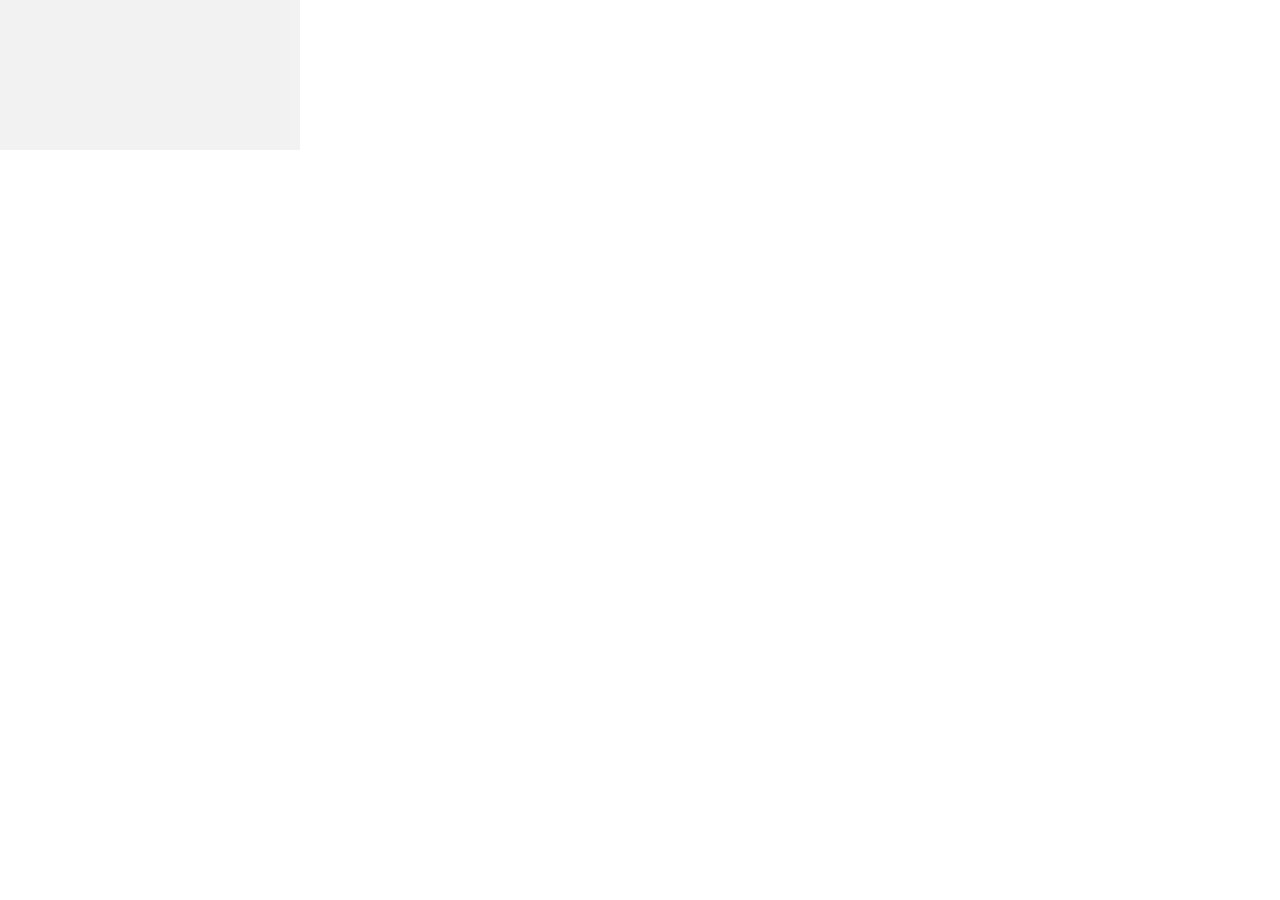
==== chou.html @ b9d89793 "- update" ====
<!DOCTYPE html>
<html>
<head>
<title>抽奖 | Alipay-sh
</title>
<meta http-equiv="content-type" content="text/html; charset=utf-8">
<link rel="stylesheet" href="static/style.css">
<link rel="stylesheet" href="static/paperscript.css">
<script src="static/bootstrap.js"></script>
<script src="static/paper.js"></script>
</head>
<body class="fullscreen">
	<div id="main">
		<div id="content">

<script type="text/paperscript" canvas="canvas-1">
//false: stop; true: active;
var state = true;
//false: disable; true: enable; 
var chou = false;
var balls = [];
var group = new Group();

var Ball = Base.extend({
	initialize: function(point, vector, name) {
		if (!vector || vector.isZero()) {
			this.vector = Point.random() * 5;
		} else {
			this.vector = vector * 2;
		}
		this.point = point;
		this.dampen = 0.4;
		this.gravity = 4;
		this.bounce = -0.6;
		// 大小
		//this.radius = 50 * Math.random() + 30;
		this.radius = 50 * 0.2 + 20;
		this.createPaths();
		this.item.name = name;
		group.addChild(this.item);
	},

	createPaths: function() {
		var overlayPos = this.point + this.radius / 8;
		var compound = new CompoundPath([
			new Path.Circle(this.point, this.radius),
			new Path.Circle(overlayPos, this.radius / 2)
		]);
		var color = new HsbColor(Math.random() * 360, 1, 1);
		var gradient = new Gradient([color, 'black'], 'radial');
		compound.children[0].fillColor = new GradientColor(gradient, this.point,
				this.point + this.radius, overlayPos);
		var overlay = new Path.Circle(overlayPos, this.radius / 2);
		var overlayColor = color.clone();
		var fullOverlay = color.clone();
		overlayColor.alpha = 0.5;
		var overlayGradient = new Gradient([new RgbColor(1, 1, 1, 0.5), new RgbColor(1, 1, 1, 1)]);
		overlay.fillColor = new GradientColor(overlayGradient, overlayPos, overlayPos + this.radius / 2);
		this.item = new Group([compound, overlay]);
	},

	iterate: function(i) {
		if (this.item.visible == false) return false;
		var size = view.size, isTarget = false;
		this.vector.y += this.gravity;
		this.vector.x *= 0.99;
		var pre = this.point + this.vector;
		if (pre.x < this.radius || pre.x > size.width - this.radius)
			this.vector.x *= -this.dampen; 
		if (pre.y < this.radius || pre.y > size.height - this.radius) {
			if (Math.abs(this.vector.x) < 3)
				this.vector = Point.random() * [150, 100] + [-75, 20];
			this.vector.y *= this.bounce;
		}

		var max = Point.max(this.radius, this.point + this.vector);
		this.item.position = this.point = Point.min(max, size - this.radius);
		this.item.rotate(this.vector.x / 2);
		if (chou) {
			isTarget = this.checkTarget(this.item);
		}
		if (isTarget) {
			state = !state;
			this.item.visible = false;
			alert(this.item.name + '中奖啦!');
		}
	},

	checkTarget: function(item){
		var target = {
			left: 0,
			top: 0,
			right: 1600,
			bottom: 40
		};
		if (item.position.y < target.bottom && target.left <= item.position.x && item.position.x <= target.right) {
			return true;
		}
		return false;
	}
});

for (var i = 0; i < 20; i++) {
	var position = Point.random() * (view.size / [1, 2]),
		vector = (Point.random() - [0.5, 0]) * [50, 100];
	var ball = new Ball(position, vector, '樵苏'+i);
	balls.push(ball);
}

console.log(group);

var textItem = new PointText(20, 30);
textItem.fillColor = 'black';
textItem.content = 'Press "space" to stop or continue.'

var lastDelta;
function onMouseDrag(event) {
	lastDelta = event.delta;
}

/*
function onMouseUp(event) {
	var ball = new Ball(event.point, lastDelta);
	balls.push(ball);
	lastDelta = null;
}
*/

function onFrame() {
	if (state == true){
		for (var i = 0, l = balls.length; i < l; i++)
			balls[i].iterate(i);
	}
}

function createTargetBoxAndShow(){
	var _dom = document.createElement('div');
	_dom.id = 'target';
	_dom.innerText = '兑奖区';
	$('#content').$.appendChild(_dom);
}

(function(){
	var _t = setTimeout(function(){
		createTargetBoxAndShow();
		chou = true;
	}, 3000);

	$(document).addEvent('keyup', function(e){
		if (e.code == 32) {
			state = !state;
		}
	})
})();



</script>

<div class="canvas">
	<canvas resize="true" id="canvas-1" style="background:#f2f2f2"></canvas>
</div>
		</div>
	</div>
</body>
</html>
---- static/style.css ----
@font-face {
	font-family: "SuperstudioBold";
	src: url("assets/superstudio.eot");
	src: url("assets/superstudio.eot?#iefix") format("embedded-opentype"),
		url("assets/superstudio.woff") format("woff"),
		url("assets/superstudio.ttf") format("truetype"),
		url("assets/superstudio.svg#SuperstudioBold") format("svg");
	font-weight: normal;
	font-style: normal;
}

body {
	background: #fff;
	margin: 0;
	font-size: 13px;
	min-width: 964px;
}

select, input, textarea {
	font-size: 11px;
	margin: 0;
	color: #000;
}

a {
	text-decoration: none;
}

a:focus {
	outline: none
}

form {
	margin: 0;
}

img {
	border: 0;
}

div {
	line-height: 20px;
}

p {
	margin: 0 0 20px 0;
}

ol {
	padding: 0;
	margin: 0 0 20px 0;
}

/* Fonts */

h1, h2 {
	font-family: "SuperstudioBold";
	font-weight: normal;
	font-size: 27px;
	line-height: 32px;
	padding-top: 32px; /* Padding instead of margin, so anchor trick works here too */
	padding-bottom: 8px;
	border-bottom: 1px solid;
	margin: 0 0 20px 0;
}

body, select, input, textarea,
.tutorial h2,
.reference h2 {
	font-family: "Lucida Grande", Geneva, Verdana, Arial, sans-serif;
}

.tutorial h2,
.reference h2 {
	font-size: 13px;
	line-height: 20px;
	padding: 0;
}

.tutorial h2 {
	font-weight: bold;
	border: 0;
	margin-top: 0;
	margin-bottom: 10px;
}

tt, pre {
	font-family: Menlo, Consolas, "Vera Mono", monospace;
	font-size: 12px;
}

/* Lists */

ul.list {
	padding: 0;
	list-style: none;
	margin: 0 0 20px 0;
}

ul.list li {
	background: url(assets/bullet.gif) no-repeat 0 10px;
	padding: 0 0 0 13px;
	margin: 0 0 10px 0;
}

/* Tables */

table {
	border-spacing: 0;
	margin: 0;
	border: 0;
}

td {
	padding: 0;
	vertical-align: top;
}

/* Checkboxes */

label {
	display: block;
	float: left;
	white-space: nowrap;
}

input[type=checkbox] {
	vertical-align: middle;
}

label span {
	padding-left: 4px;
	vertical-align: middle;
}

/* Column Layout */

#menu {
	position: fixed;
	overflow-x: hidden;
	overflow-y: auto;
	top: 0;
	left: 0;
	bottom: 0;
	width: 160px;
	/* 16px = room for scrollbar */
	padding: 0  16px 0 32px;
	background: #fff;
	z-index: 1;
}

#menu h1 {
	/* Required as we give space to scrollbar */
	width: 160px;
}

#main {
	/* We need relative position so scrollbars on document work */
	position: relative;
	float: left;
	overflow: hidden;
}

#main,
#main h1, #content {
	width: 540px;
}

#content {
	padding: 0 0 32px 0;
}

.simple-content {
	padding-top: 92px;
}

#right,
#right .right,
#right .fixed {
	float: left;
	width: 200px;
}

#right .right {
	float: left;
	padding: 0 0 0 32px;
}

#right .fixed {
	top: 0;
	position: fixed;
	overflow: hidden;
}

/* Fullscreen */

body.fullscreen {
	overflow: hidden;
}

body.fullscreen #main {
	/* Clear relative position for fullscreen examples */
	position: absolute;
	width: auto;
	overflow: hidden;
}

body.fullscreen #main #content {
	width: auto;
	padding: 0;
}

/* Menu */

ul.menu {
	padding: 0;
	list-style: none;
	margin: 0 0 0 0;
}

ul.menu li.entry {
	padding: 0 0 0 0; /* 2 * 13px */
	margin: 0 0 0 13px;
	text-indent: -13px;
}

ul.menu li.entry.spacer {
	margin-bottom: 10px;
}

#menu > ul.menu > li.entry {
	/* Don't indent the first level of entries */
	padding: 0;
}

/* Colours and Links */

#menu, #menu a {
	color: #009dec;
	border-bottom-color: #009dec;
}

#menu ul.menu a:hover,
#menu ul.menu .active > a {
	background: #e3f4fc;
}

#main, .content a {
	color: #333;
	border-bottom-color: #000;
}

.content a:hover {
	background: #e5e5e5;
}

.right, .right a, .error {
	color: #e4141b;
	border-bottom-color: #e4141b;
}

.right a:hover,
.right li.entry.active > a,
.right .tutorial-index .active {
	background: #fce6e6;
}

/* Content Styles */

.content a {
	border-bottom: 1px solid;
}

.content .section {
	clear: both;
	margin-bottom: 20px;
}

/* Fix IE8 issue with empty named anchors having a huteight of 15px instead of 0 */
.content a.anchor {
	display: block;
	height: 0;
	padding: 0;
	border: 0;
}

/* Helpers */

.clear {
	clear: both;
}

.float-left {
	float: left;
}

.float-right {
	float: right;
}

.hidden {
	display: none !important;
}

.popup-body {
	margin: 0px;
	/* Remove scrollbars on chrome */
	overflow: hidden;
}

.small-inline {
	font-size: 11px;
}

.small {
	font-size: 11px;
	line-height: 16px;
}

.line {
	height: 10px;
	background: url(assets/dotted.gif) repeat bottom;
	margin-bottom: 20px;
}

.donation {
	padding-bottom: 20px;
}

/* Text Content */

.text em {
	font-style: normal;
	padding: 0 1px 0 3px;
	background: #ebebeb;
}

.text .note {
	padding: 8px;
	margin: 0 40px 20px 10px;
	background: #f4f4f4;
	clear: both;
}

.text .note .resource {
	margin: 0;
}

.text p, .text ul, .text .resource-block p {
	margin-right: 30px;
	clear: both;
}

.block .text .resource-block {
	/* Compensate -10px for ligher scripts, -1px for dotted line */
	margin-right: 11px;
}

.text ol {
	/* Compensate -10px for ligher scripts */
	margin: 0 10px 20px 0;
	clear: both;
}

.text .column {
	width: 50%;
	float: left;
}

/* Blocks */

.block-interact {
	margin-bottom: 16px;
	border: 1px solid #999;
	border-left: 0;
	border-right: 0;
	background-image: url(assets/pattern.gif);
}

.block-padded {
	padding: 10px;
	vertical-align: top;
}

.block-white {
	border: 1px solid #999;
	background: #fff;
	margin-top: 0;
	margin-bottom: 16px;
}

.block-gray {
	border: 1px solid #999;
	border-left-width: 0;
	border-right-width: 0;
	background: #f4f4f4;
	margin-bottom: 16px;
	padding-left: 1px;
	padding-right: 1px;
}

.block .header {
	padding: 10px;
}

.block .title {
	float: left;
}

.block .content {
	clear: left;
	border-top: 1px dashed #999;
	padding: 10px;
	overflow: auto;
	max-height: 2000px;
}

.block .text {
	/* Compensate <p> margin and resource (right) */
	margin: 0 -10px 0 0;
}

.block .text .line,
.block .text .paperscript,
.block .text .CodeMirror {
	clear: left;
	/* Compensate line margin for -10px above */
	margin-right: 10px;
	margin-bottom: 20px;
	/* margin-top: -10px; /* Move half way up close to previous paragraph */
}

.block .text-end {
	/* In case the text does not end with a 20px margin objet, this will
	compensate the -20px */
	margin: -20px 0 20px 0;
	/* Clear in case there are resources */
	clear: left;
}

.block-white .content,
.block-none .content {
	overflow: inherit;
	max-height: none;
}

.block .post-count {
	font-size: 11px;
	border-top: 1px dashed #999;
	background-image: url(assets/pattern.gif);
	padding: 3px 10px 4px 10px;
}

.block .post-count a {
	padding-bottom: 0;
}

.block .resources {
	border-top: 1px dashed #999;
	padding: 10px 10px 0 10px;
}

.block .header,
.block .content,
.block .post-count,
.block .resources {
	width: 518px;
}

.block-none .content,
.block-none .header {
	padding: 0;
	border-top: none;
	width: 540px;
}

.block-none .text {
	margin-bottom: 0px;
}

.block-none .text .column {
	/* (540 - 10px distnace) / 2 = 265 */
	width: 265px;
	margin-right: 10px;
}

.block .end {
	height: 240px;
}

.block-edit {
	padding: 10px;
	display: none;
}

.block-gray a:hover,
.blocks-row-gray a:hover,
.block-interact a:hover,
.block .post-count a:hover,
.note a:hover {
	background: #fff;
}

/* Pagination */

.pagination {
	font-size: 11px;
	line-height: 15px;
	margin-top: -7px;
	padding: 0 10px 10px 10px;
}

.pagination-clear {
	clear: both;
	display: block;
}

* html .pagination-clear { /* PC IE fix, jumping :hover... */
	display: inline;
}

.pagination a {
	padding-bottom: 0;
}

/* Blocks Lists */

.blocks {
	width: 540px;
	border: 1px solid #999;
	empty-cells: show;
}

.blocks-row-white td,
.blocks-row-gray td {
	padding: 8px 10px 10px 10px;
	vertical-align: top;
}

td.blocks-seperator-white,
td.blocks-seperator-gray {
	border-top: 1px dashed #999;
}

.blocks-row-white td,
.blocks-seperator-white {
	background: #fff;
}

.blocks-row-gray td,
.blocks-seperator-gray {
	background: #f4f4f4;
}

.blocks-end {
	height: 16px;
}

.no-border {
	margin-top: -6px;
	border: 0;
}

.no-border .blocks-row-white td,
.no-border .blocks-row-gray td {
	padding: 8px 0 10px 0;
}

/* Edit Fields */

.edit-login td {
	padding: 0 6px 3px 0;
}

.edit-elements {
	float: right;
	text-align: right;
}

#menu > .edit-elements,
#content > .edit-elements,
body.fullscreen #main .edit-elements {
	position: relative;
	top: 32px;
	margin-bottom: -20px;
}

body.fullscreen #main .edit-elements {
	float: left;
	left: 24px;
	z-index: 1;
}

.edit-editor {
	border: 1px solid #999;
	width: 538px; /* Remove 1px border */
	margin-top: 32px;
}

/* Edit Forms */

#main #edit td,
#main #edit input,
#main #edit select,
#main #edit textarea,
#main #edit a.edit-button,
#main #edit .tab-pane .edit-title {
	font-size: 12px;
}

#main #edit td,
#main #edit .tab-pane .edit-title {
	font-size: 12px;
	line-height: 20px;
}

#main #edit .tab-pane .edit-content {
	margin: 6px 10px 6px 10px; /* 10px - 4px (.edit-label & .edit-item) = 6px */
}

#main #edit .edit-label,
#main #edit .edit-item {
	padding-top: 4px;
}

#main #edit .edit-help div {
	padding: 5px;
}

#main #edit .edit-help div,
#main #edit .edit-help td {
	font-size: 11px;
	line-height: 16px;
	white-space: normal;
}

#main #edit .edit-list-separator {
	height: 4px;
}

#main #edit .edit-list-header {
	/* Undo the 4px separator */
	margin-bottom: -4px;
}

#main #edit .edit-list-entry .edit-list-buttons {
	margin: 4px 0 -20px 0;
}

#main .edit-buttons-left .edit-button {
	margin-right: 4px;
}

#main .edit-buttons-right .edit-button,
.edit-button {
	margin-left: 4px;
}

/* Attachments */

.resource {
	float: left;
	margin-right: 20px;
}

.media {
	margin-right: -20px;
}

.text .resource {
	/* To space horizontaly and work against bottom <p> margin compensation */
	margin: 0 10px 20px 0;
}

.resource .caption {
	text-align: center;
}

/* Resource Blocks (Image / Text Columns) */

.resource-block {
	display: table;
	*display: block; /* <= ie7 */
	margin-bottom: 20px;
}

.resource-block + .resource-block {
	border-top: 1px dotted #000;
	padding-top: 20px;
}

.resource-text,
.text .resource-block .resource {
	float: none;
	display: table-cell;
	vertical-align: middle;
	margin: 0;
	/* <= ie7 */
	*float: left;
	*display: block;
	*width: 50%;
}

.resource-text {
	vertical-align: top;
}

.resource-text p {
	margin-right: 0;
}

.text .resource-block .resource img {
	margin-right: 20px;
}

.text .resource-text .note {
	margin: 0 10px 0 0;
}

.text .resource-text .CodeMirror {
	/* Having height at 100% in resource-blocks breaks table layout */
	height: auto;
	margin-bottom: 20px;
}

.thumbnails {
	margin-right: -24px;
}

.thumbnail {
	float: left;
	width: 258px;
	margin: 0 24px 24px 0;
}

.thumbnail .resource {
	margin: 0;
}

.download {
	margin-bottom: 20px;
}

.download .image {
	float: left;
	margin-right: 8px;
}

.thumbnail .resource a,
.download .image a {
	border: 0 !important;
	background: none !important;
}

/* Documentation */

li.expandable-list ul {
	display: none;
}

li.expandable-list.expanded ul {
	display: block;
}

li.expandable-list a.arrow {
	width: 8px;
	height: 8px;
	display: inline-block;
	background: url(assets/arrow-close.gif) no-repeat;
	border-bottom: 0;
	padding-right: 4px;
}

li.expandable-list.expanded a.arrow {
	background: url(assets/arrow-open.gif) no-repeat;
}

/* Tutorials */

.tutorial-overview {
	margin: 10px 25px 10px 0;
}

ul.tutorial-index {
	margin: 0;
	padding-left: 0;
	list-style: none;
}

ul.tutorial-index ul {
	padding-left: 13px;
}

#main ul.tutorial-index {
	margin-bottom: 29px;
}

#target {
	position: absolute;
	z-index: 999;
	width: 1600px;
	left: 0px;
	top: 0;
	height: 40px;
	background: #D26911;
	color: white;
	text-align: center;
}
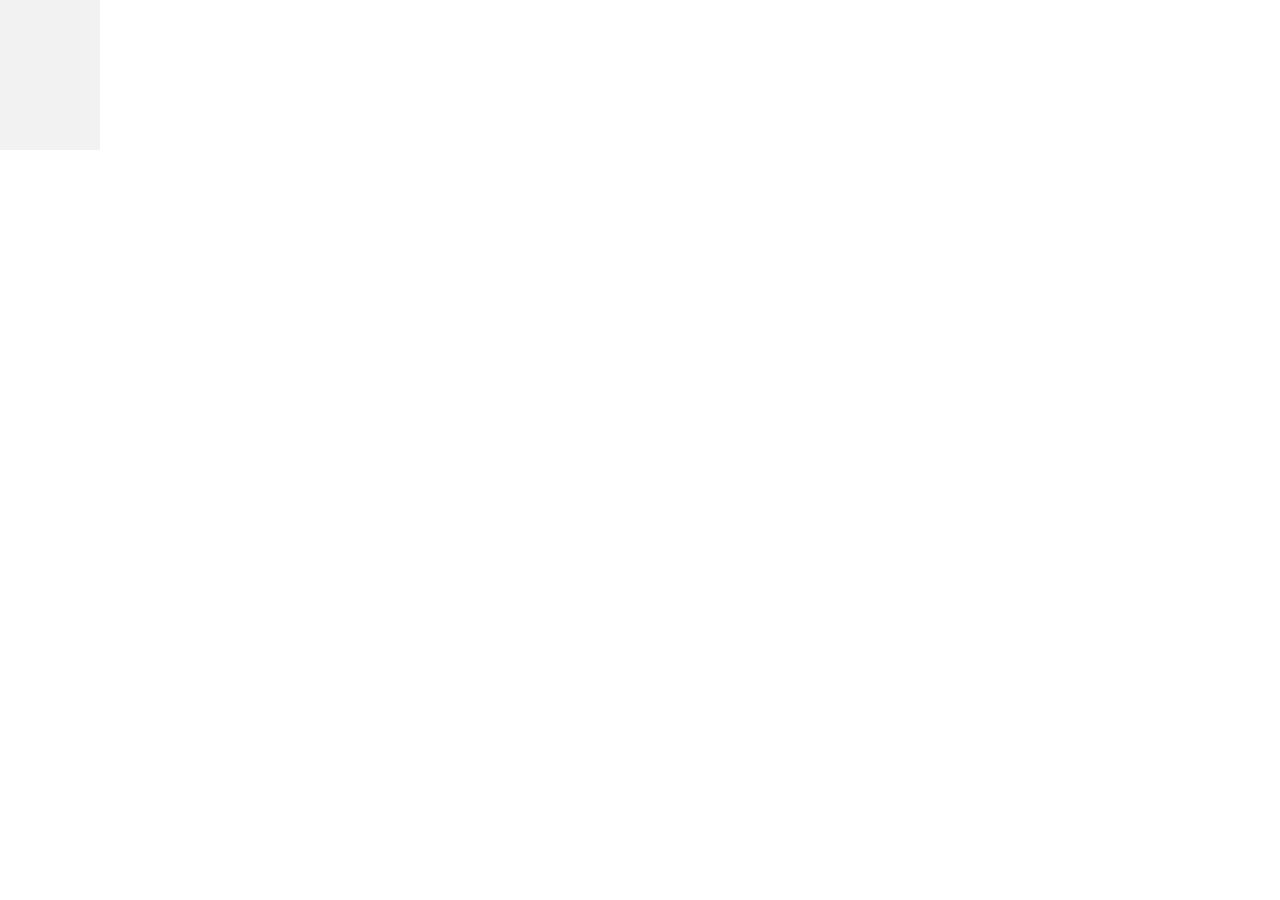
==== commit ecf9a2f2: "- update" ====
--- a/chou.html
+++ b/chou.html
@@ -14,8 +14,10 @@
 		<div id="content">
 
 <script type="text/paperscript" canvas="canvas-1">
+var data = ['王勃','杨炯','卢照邻','骆宾王','陈子昂','张九龄','贺知章','张旭','孟浩然','王维','高适','岑参','王昌龄','王之涣','崔颢','李颀','李白','杜甫','刘长卿','韦应物','李益','卢纶','白居易','刘禹锡','柳宗元','李贺','元稹','张籍','王建','杜牧','李商隐','温庭筠','段成式','韦庄'];
+
 //false: stop; true: active;
-var state = true;
+var state = false;
 //false: disable; true: enable; 
 var chou = false;
 var balls = [];
@@ -30,11 +32,13 @@
 		}
 		this.point = point;
 		this.dampen = 0.4;
-		this.gravity = 4;
+		//this.gravity = 3;
+		this.gravity = 13 - view.size._height / 100 * 1.3;
+		this.gravity = this.gravity > 1 ? this.gravity : 1;
 		this.bounce = -0.6;
 		// 大小
 		//this.radius = 50 * Math.random() + 30;
-		this.radius = 50 * 0.2 + 20;
+		this.radius = 50 * 0.2 + 10;
 		this.createPaths();
 		this.item.name = name;
 		group.addChild(this.item);
@@ -44,16 +48,16 @@
 		var overlayPos = this.point + this.radius / 8;
 		var compound = new CompoundPath([
 			new Path.Circle(this.point, this.radius),
-			new Path.Circle(overlayPos, this.radius / 2)
+			new Path.Circle(overlayPos, this.radius / 3)
 		]);
 		var color = new HsbColor(Math.random() * 360, 1, 1);
-		var gradient = new Gradient([color, 'black'], 'radial');
+		var gradient = new Gradient([color, '#888888'], 'radial');
 		compound.children[0].fillColor = new GradientColor(gradient, this.point,
 				this.point + this.radius, overlayPos);
-		var overlay = new Path.Circle(overlayPos, this.radius / 2);
+		var overlay = new Path.Circle(overlayPos, this.radius / 3);
 		var overlayColor = color.clone();
 		var fullOverlay = color.clone();
-		overlayColor.alpha = 0.5;
+		overlayColor.alpha = 0.3;
 		var overlayGradient = new Gradient([new RgbColor(1, 1, 1, 0.5), new RgbColor(1, 1, 1, 1)]);
 		overlay.fillColor = new GradientColor(overlayGradient, overlayPos, overlayPos + this.radius / 2);
 		this.item = new Group([compound, overlay]);
@@ -61,7 +65,7 @@
 
 	iterate: function(i) {
 		if (this.item.visible == false) return false;
-		var size = view.size, isTarget = false;
+		var size = view.size, collisionX = null;
 		this.vector.y += this.gravity;
 		this.vector.x *= 0.99;
 		var pre = this.point + this.vector;
@@ -72,59 +76,66 @@
 				this.vector = Point.random() * [150, 100] + [-75, 20];
 			this.vector.y *= this.bounce;
 		}
+		if (pre.y < this.radius) {
+			collisionX = this.computeCollision(this.point, pre);
+		} else {
+			collisionX = null;
+		}
 
-		var max = Point.max(this.radius, this.point + this.vector);
-		this.item.position = this.point = Point.min(max, size - this.radius);
+		var next = this.point + this.vector;
+		var max = Point.max(this.radius, next);
+		
+		if (collisionX && targetRect && targetRect.left <= collisionX && collisionX <= targetRect.right) {
+			state = !state;
+			this.item.position = this.point = Point.create(collisionX, this.radius);
+			//this.item.visible = false;
+			textWinner.content += this.item.name;
+			textWinner.content += ' ';
+			//alert(this.item.name + '中奖啦!');
+		} else {
+			this.item.position = this.point = Point.min(max, size - this.radius);
+		}
 		this.item.rotate(this.vector.x / 2);
-		if (chou) {
-			isTarget = this.checkTarget(this.item);
-		}
-		if (isTarget) {
-			state = !state;
-			this.item.visible = false;
-			alert(this.item.name + '中奖啦!');
-		}
 	},
 
-	checkTarget: function(item){
-		var target = {
-			left: 0,
-			top: 0,
-			right: 1600,
-			bottom: 40
-		};
-		if (item.position.y < target.bottom && target.left <= item.position.x && item.position.x <= target.right) {
-			return true;
-		}
-		return false;
-	}
+	computeCollision: function(prev, next) {
+		var x = Math.abs(prev.y - this.radius) / (Math.abs(next.y - this.radius) + Math.abs(prev.y - this.radius))
+		var collisionTarget = prev.x + (next.x - prev.x) * x
+        console.log('碰撞', prev, next, collisionTarget);
+        return collisionTarget;
+    }
+
 });
 
-for (var i = 0; i < 20; i++) {
-	var position = Point.random() * (view.size / [1, 2]),
-		vector = (Point.random() - [0.5, 0]) * [50, 100];
-	var ball = new Ball(position, vector, '樵苏'+i);
+for (var i = 0; i < data.length; i++) {
+	var position = Point.random();
+	//position.y = 0.5;
+	position = position * (view.size);
+	var vector = (Point.random() - [0, 0.5]) * [10, 20];
+	var ball = new Ball(position, vector, data[i]);
 	balls.push(ball);
 }
-
-console.log(group);
 
 var textItem = new PointText(20, 30);
 textItem.fillColor = 'black';
 textItem.content = 'Press "space" to stop or continue.'
 
-var lastDelta;
-function onMouseDrag(event) {
-	lastDelta = event.delta;
+var textWinner = new PointText(20, 60);
+textWinner.fillColor = 'black';
+textWinner.content = 'Winner: '
+
+var textTarget, targetRect, targetPath;
+function prepareTarget(){
+	textTarget = new PointText(view.size.width/2-20, 20);
+	textTarget.fillColor = 'black';
+	textTarget.content = '兑奖区'
+
+	var targetP = new Point(view.size.width/2-150, 0);
+	var targetS = new Size(300, 5);
+	targetRect = new Rectangle(targetP, targetS);
+	targetPath = new Path.Rectangle(targetRect);
+	targetPath.fillColor = '#D26911';
 }
-
-/*
-function onMouseUp(event) {
-	var ball = new Ball(event.point, lastDelta);
-	balls.push(ball);
-	lastDelta = null;
-}
-*/
 
 function onFrame() {
 	if (state == true){
@@ -133,32 +144,31 @@
 	}
 }
 
-function createTargetBoxAndShow(){
-	var _dom = document.createElement('div');
-	_dom.id = 'target';
-	_dom.innerText = '兑奖区';
-	$('#content').$.appendChild(_dom);
-}
-
 (function(){
-	var _t = setTimeout(function(){
-		createTargetBoxAndShow();
-		chou = true;
-	}, 3000);
+	setTimeout(function(){
+		prepareTarget();
+	}, 1000);
 
 	$(document).addEvent('keyup', function(e){
 		if (e.code == 32) {
 			state = !state;
 		}
 	})
+
+	DomEvent.add(window, {
+		resize: function(event) {
+			balls.each(function(item, i){
+				item.gravity = 13 - view.size._height / 100 * 1.3;
+				item.gravity = item.gravity > 1 ? item.gravity : 1;
+			});
+		}
+	});
 })();
-
-
 
 </script>
 
 <div class="canvas">
-	<canvas resize="true" id="canvas-1" style="background:#f2f2f2"></canvas>
+	<canvas resize="true" id="canvas-1" style="background:#f2f2f2" width="100%"></canvas>
 </div>
 		</div>
 	</div>
